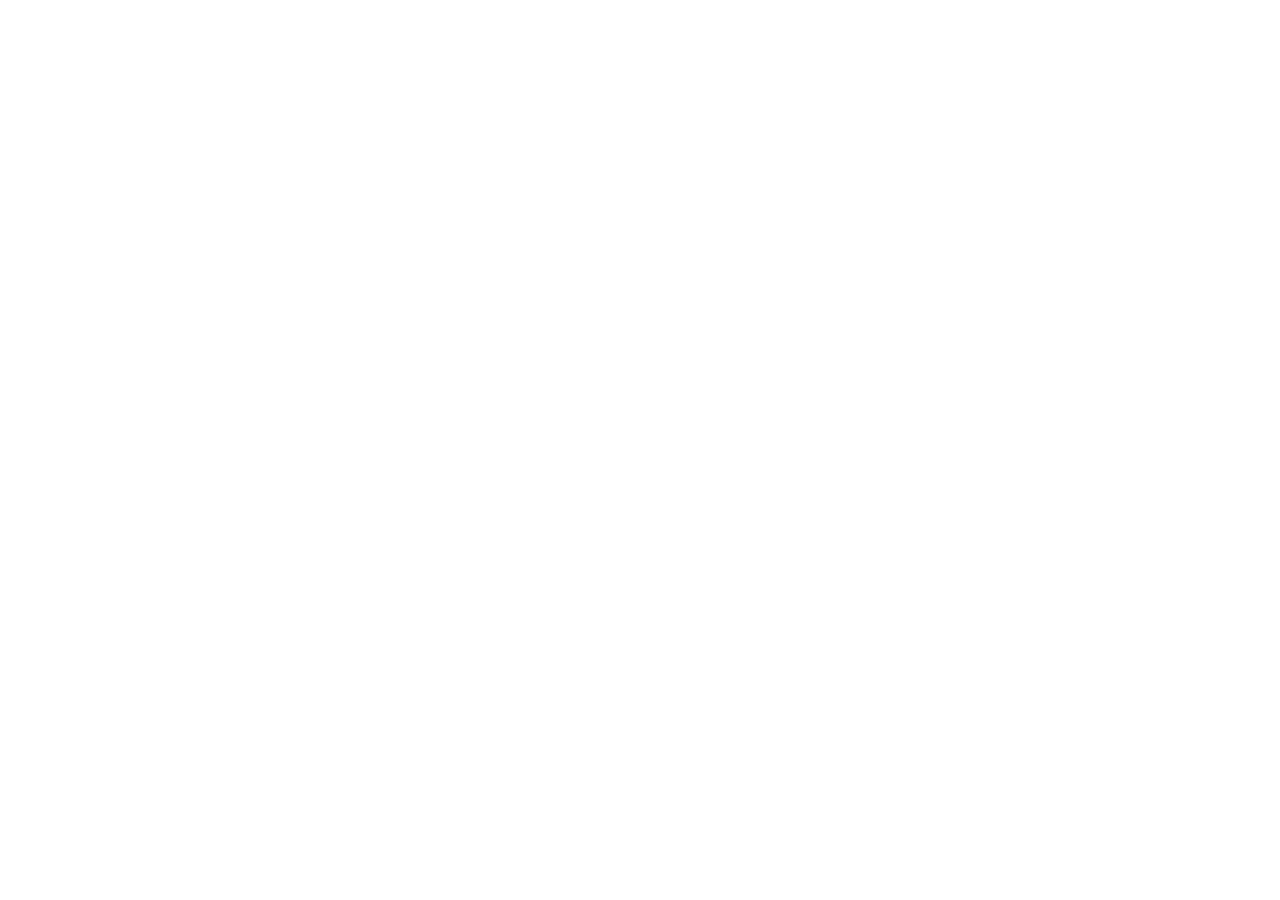
==== templates/index.html @ 34ef60d8 "portfolio database" ====
<!DOCTYPE html>
<html lang="en" dir="ltr">
  <head>
    <meta charset="utf-8">
    <meta http-equiv="X-UA-Compatible" content="IE=edge">
    <meta name="viewport" content="width=device-width, initial-scale=1">
    <link rel="stylesheet" href="https://stackpath.bootstrapcdn.com/bootstrap/4.1.3/css/bootstrap.min.css" integrity="sha384-MCw98/SFnGE8fJT3GXwEOngsV7Zt27NXFoaoApmYm81iuXoPkFOJwJ8ERdknLPMO" crossorigin="anonymous">
    <link rel="stylesheet" href="static/master.css">
    <title>Piyush Mishra - Portfolio</title>
  </head>
  <body onload="myFunction()" style="margin:0;">
    <div class="container" id="loader">
      <div class="wrapper">
        <div class="loader-3 center"><span></span></div>
      </div>
    </div>
    <div style="display:none;" id="myDiv">
      <nav class="navbar navbar-expand-md  navbar-dark bg-set" id="navbar">
        <!-- Brand -->
        <a class="brand" href="index.html"><img src="static/brandimg.png" alt="" href="index.html" height=50 width=80></a>
        <!-- Toggler/collapsibe Button -->
        <button class="navbar-toggler" type="button" data-toggle="collapse" data-target="#collapsibleNavbar">
          <span class="navbar-toggler-icon"></span>
        </button>

        <!-- Navbar links -->
        <div class="collapse navbar-collapse text-center" id="collapsibleNavbar">
          <ul class="navbar-nav">
            <li class="nav-item" id="homepage">
              <a class="nav-link" >Home</a>
            </li>
            <li class="nav-item" id="aboutus">
              <a class="nav-link" >About Me</a>
            </li>
            <li class="nav-item" id="services">
              <a class="nav-link" >My Work</a>
            </li>
            <li class="nav-item" id="contact">
              <a class="nav-link">Get in Touch</a>
            </li>
          </ul>
        </div>
      </nav>
      <div class="homepage">
        <div class="text-*-center" id="center">
          <h1>Piyush Mishra</h1>
          <span id = "staticText" >I am <span id="typeline"></span></span>
        </div>
        <div class ="text-centered1">
            <div class="row">
              <div class="col-xs-2">
                <a href="https://www.facebook.com/piyush.mishra.3154?ref=br_rs"><img src="static/fb.png" style="width:50px;height:50px"></a>
              </div>
              <div class="col-xs-2">
                <a href="https://twitter.com/PiyushM3108"><img src="static/twitter.png" style="width:50px;height:50px"></a>
              </div>
              <div class="col-xs-2">
                <a href="https://www.instagram.com/piyush_mishra.kh.3108/?hl=en"><img src="static/instagram.gif" style="width:50px;height:50px"></a>
              </div>
              <div class="col-xs-2">
                <a href="https://github.com/PiyushMishra318"><img src="static/github.png" style="width:50px;height:50px"></a>
              </div>
            </div>
        </div>
      </div>
      <div class="About Me" id="section2">
        <div class="jumbotron text-center">
          <h1>About Me</h1>
          <br><br>
          <div class="row">
            <div class="col-sm-12 col-md-6 col-xs-12 col-lg-6">
              <img src="static/myimage.jpg" style="height:440px;width:320px">
            </div>
            <div class="col-sm-12 col-md-6 col-xs-12 col-lg-6 text-left">
              <br>
              <br>
              <h5>Hello, I am Piyush Mishra and I am currently pursuing Bachelor of Technology(B.TECH) in Computer Science and Engineering(CSE).</h5>
              <p>
                I am currently living in Greater Noida. While I'm a proficient full-stack developer, my interests are in building scalable backend services.
                My technical expertise includes fluency in C, C++, Java and Python.
                I have also created a couple of projects on Django Web-Framework.
              </p>
            </div>
          </div>
        </div>
      </div>
      <div class="container" id="section3">
        <div class="text-center" style="color:white;">
          <h1>My Work</h1>
        </div>
        <br>
        <br>
        <div class="row">
          <div class="col-sm-6 col-md-6 col-lg-6 col-xs-6" >
            <div class="container">
              <div class="content">
                <a href="https://github.com/PiyushMishra318/Django/tree/master/Blog" target="_blank">
                  <div class="content-overlay"></div>
                  <img class="content-image" src="static/Blogimg.png">
                  <br>
                  <div class="content-details fadeIn-top">
                    <h3>A Simple Blog.</h3>
                    <p>This website is a working sample blog made using Django with all neccessary features.</p>
                  </div>
                </a>
                <br>
                <br>
              </div>
            </div>
          </div>
          <div class="col-sm-6 col-md-6 col-lg-6 col-xs-6">
            <div class="container">
              <div class="content">
                <a href="https://github.com/PiyushMishra318/Django/tree/master/piyush" target="_blank">
                  <div class="content-overlay"></div>
                  <img class="content-image" src="static/Profileimg.png">
                  <div class="content-details fadeIn-top">
                    <h3>Profile Search</h3>
                    <p>A website which helps the superuser search a profile information by entering the profile name in the search bar.</p>
                  </div>
                </a>
              </div>
            </div>
          </div>
        </div>
      </div>
      <br>
      <br>
      <div class="contactform">
        <div class="form-block">
          <h1 style="text-align:center">Contact Form</h1>
          <form method="post">
            {% csrf_token %}
            <div class="row">
              <div class="col-lg-6">
                  <div class="form-group" >
                      <input type="text" name="name" style="background: rgba(255, 255, 255, 0.5);" class="form-control" id="exampleInputEmail1" aria-describedby="emailHelp" placeholder="Name">
                    </div>
                  <div class="form-group">
                    <input type="email" name="email" style="background: rgba(255, 255, 255, 0.5);" class="form-control" aria-describedby="emailHelp" placeholder="Email">
                  </div>
                  <div class="form-group" >
                    <input type="text" name="subject" style="background: rgba(255, 255, 255, 0.5);" class="form-control" placeholder="Subject">
                  </div>
                </div>
                  <div class="col-lg-6">
                    <div class="form-group">
                      <textarea name="message"  style="width:345px;height:132px;background: rgba(255, 255, 255, 0.5);" placeholder="Your Message here...."></textarea><br>
                      <button type="submit" class="btn btn-secondary">Send</button>
                    </div>
                  </div>
              </div>
            </form>
        </div>
      </div>
      <div class='scrolltop'>
        <div class='scroll icon'>
          <img src="static/scroll.png" height="50px" width="50px">
        </div>
      </div>
    </div>
    <script type="text/javascript">
    var myVar;
    function myFunction() {
        myVar = setTimeout(showPage, 5000);
    }
    function showPage() {
      document.getElementById("loader").style.display = "none";
      document.getElementById("myDiv").style.display = "block";
    }
    </script>
    <script src="https://code.jquery.com/jquery-3.3.1.js"
            integrity="sha256-2Kok7MbOyxpgUVvAk/HJ2jigOSYS2auK4Pfzbm7uH60="
            crossorigin="anonymous"></script>
    <script src="static/javascript.js"></script>
    <script src="https://cdnjs.cloudflare.com/ajax/libs/popper.js/1.14.3/umd/popper.min.js" integrity="sha384-ZMP7rVo3mIykV+2+9J3UJ46jBk0WLaUAdn689aCwoqbBJiSnjAK/l8WvCWPIPm49" crossorigin="anonymous"></script>
    <script src="https://stackpath.bootstrapcdn.com/bootstrap/4.1.3/js/bootstrap.min.js" integrity="sha384-ChfqqxuZUCnJSK3+MXmPNIyE6ZbWh2IMqE241rYiqJxyMiZ6OW/JmZQ5stwEULTy" crossorigin="anonymous"></script>
  </body>
</html>
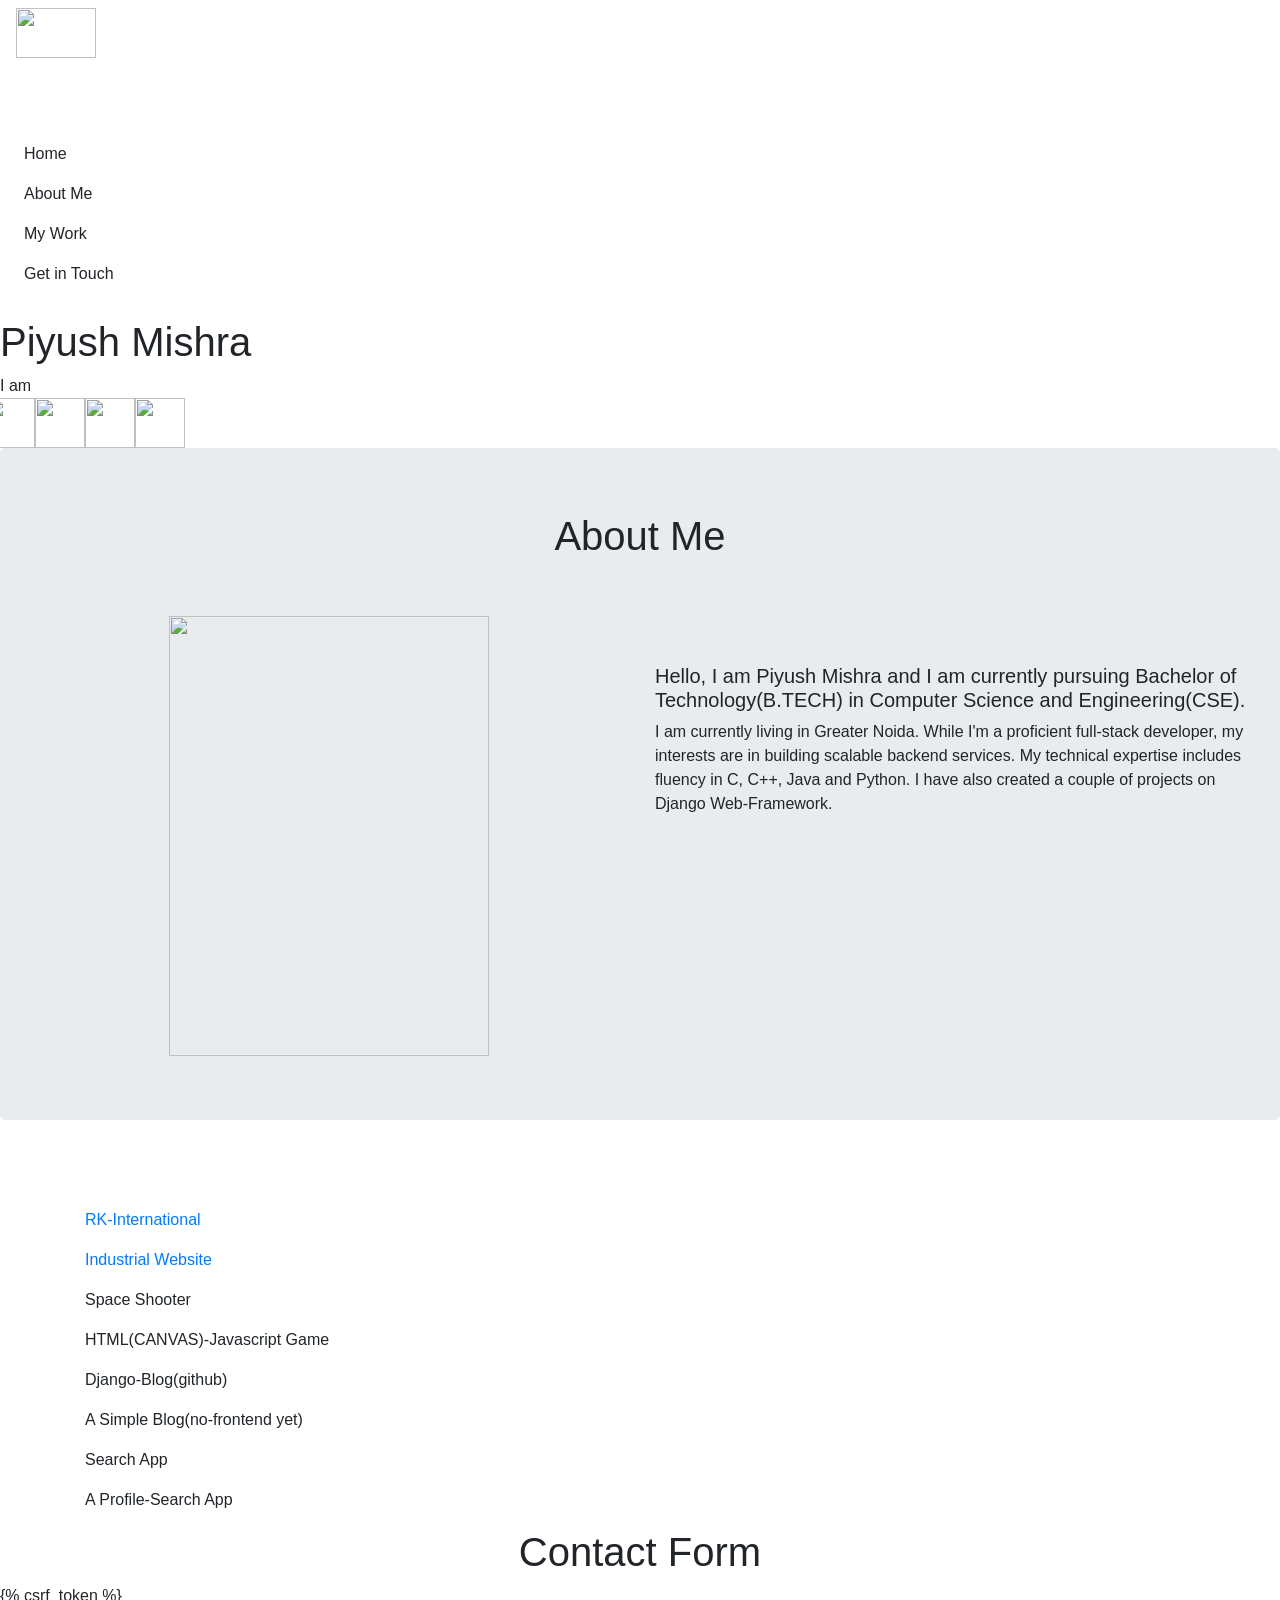
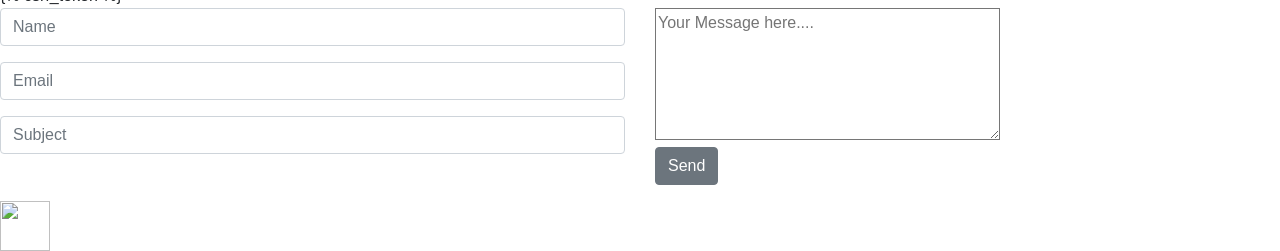
==== commit 6bc1b0ee: "flush" ====
--- a/templates/index.html
+++ b/templates/index.html
@@ -4,29 +4,27 @@
     <meta charset="utf-8">
     <meta http-equiv="X-UA-Compatible" content="IE=edge">
     <meta name="viewport" content="width=device-width, initial-scale=1">
+    <link rel="shortcut icon" href="static/brand.png">
+    <link rel="stylesheet" href="https://use.fontawesome.com/releases/v5.4.2/css/all.css" integrity="sha384-/rXc/GQVaYpyDdyxK+ecHPVYJSN9bmVFBvjA/9eOB+pb3F2w2N6fc5qB9Ew5yIns" crossorigin="anonymous">
     <link rel="stylesheet" href="https://stackpath.bootstrapcdn.com/bootstrap/4.1.3/css/bootstrap.min.css" integrity="sha384-MCw98/SFnGE8fJT3GXwEOngsV7Zt27NXFoaoApmYm81iuXoPkFOJwJ8ERdknLPMO" crossorigin="anonymous">
     <link rel="stylesheet" href="static/master.css">
+    <link rel="stylesheet" href="static/navstyle.css">
     <title>Piyush Mishra - Portfolio</title>
   </head>
-  <body onload="myFunction()" style="margin:0;">
-    <div class="container" id="loader">
-      <div class="wrapper">
-        <div class="loader-3 center"><span></span></div>
-      </div>
-    </div>
-    <div style="display:none;" id="myDiv">
-      <nav class="navbar navbar-expand-md  navbar-dark bg-set" id="navbar">
-        <!-- Brand -->
-        <a class="brand" href="index.html"><img src="static/brandimg.png" alt="" href="index.html" height=50 width=80></a>
-        <!-- Toggler/collapsibe Button -->
-        <button class="navbar-toggler" type="button" data-toggle="collapse" data-target="#collapsibleNavbar">
-          <span class="navbar-toggler-icon"></span>
-        </button>
+  <body >  
+    <div>
 
-        <!-- Navbar links -->
-        <div class="collapse navbar-collapse text-center" id="collapsibleNavbar">
-          <ul class="navbar-nav">
-            <li class="nav-item" id="homepage">
+
+    <nav class="navbar navpos navbar-expand-lg navbar-dark bg-set" id="navbar">
+  <img src="static/brandimg.png" height="50px" width="80px">&nbsp;&nbsp;
+  <a class="navbar-brand navfont" href="#">PIYUSH MISHRA</a>
+  <button class="navbar-toggler navbar-toggler-right navbutton" type="button" data-toggle="modal" data-backdrop="false" data-target="#sidenav" aria-controls="navbarSupportedContent" aria-expanded="false" aria-label="Toggle navigation">
+        <span class="navbar-toggler-icon"></span>
+      </button>
+
+  <div class="collapse navbar-collapse" id="navbarSupportedContent">
+    <ul class="navbar-nav ml-auto">
+      <li class="nav-item" id="homepage">
               <a class="nav-link" >Home</a>
             </li>
             <li class="nav-item" id="aboutus">
@@ -38,9 +36,28 @@
             <li class="nav-item" id="contact">
               <a class="nav-link">Get in Touch</a>
             </li>
-          </ul>
-        </div>
-      </nav>
+    </ul>
+  </div></nav>
+
+  <div class="sidenav bg-faded p-4" id="sidenav">
+      <ul class="navbar-nav">
+        <li class="nav-item active">
+          <a class="nav-link" href="#" data-toggle="modal" data-backdrop="false" data-target="#sidenav"><i class="fa fa-window-close" style="font-size:24px ; color:white;"></i></a>
+        </li>
+        <li class="nav-item active" id="homepage1">
+              <a class="nav-link" >Home</a>
+            </li>
+            <li class="nav-item" id="aboutus1">
+              <a class="nav-link" >About Me</a>
+            </li>
+            <li class="nav-item" id="services1">
+              <a class="nav-link" >My Work</a>
+            </li>
+            <li class="nav-item" id="contact1">
+              <a class="nav-link">Get in Touch</a>
+            </li>
+      </ul>
+    </div>
       <div class="homepage">
         <div class="text-*-center" id="center">
           <h1>Piyush Mishra</h1>
@@ -49,16 +66,16 @@
         <div class ="text-centered1">
             <div class="row">
               <div class="col-xs-2">
-                <a href="https://www.facebook.com/piyush.mishra.3154?ref=br_rs"><img src="static/fb.png" style="width:50px;height:50px"></a>
+                <a href="https://www.facebook.com/piyush.mishra.3154?ref=br_rs" target="_blank"><img src="static/fb.png" style="width:50px;height:50px"></a>
               </div>
               <div class="col-xs-2">
-                <a href="https://twitter.com/PiyushM3108"><img src="static/twitter.png" style="width:50px;height:50px"></a>
+                <a href="https://twitter.com/PiyushM3108" target="_blank"><img src="static/twitter.png" style="width:50px;height:50px"></a>
               </div>
               <div class="col-xs-2">
-                <a href="https://www.instagram.com/piyush_mishra.kh.3108/?hl=en"><img src="static/instagram.gif" style="width:50px;height:50px"></a>
+                <a href="https://www.instagram.com/piyush_mishra.kh.3108/?hl=en" target="_blank"><img src="static/instagram.gif" style="width:50px;height:50px"></a>
               </div>
               <div class="col-xs-2">
-                <a href="https://github.com/PiyushMishra318"><img src="static/github.png" style="width:50px;height:50px"></a>
+                <a href="https://github.com/PiyushMishra318" target="_blank"><img src="static/github.png" style="width:50px;height:50px"></a>
               </div>
             </div>
         </div>
@@ -84,48 +101,33 @@
           </div>
         </div>
       </div>
-      <div class="container" id="section3">
+      <div class="container1" id="section3">
         <div class="text-center" style="color:white;">
           <h1>My Work</h1>
         </div>
-        <br>
-        <br>
-        <div class="row">
-          <div class="col-sm-6 col-md-6 col-lg-6 col-xs-6" >
-            <div class="container">
-              <div class="content">
-                <a href="https://github.com/PiyushMishra318/Django/tree/master/Blog" target="_blank">
-                  <div class="content-overlay"></div>
-                  <img class="content-image" src="static/Blogimg.png">
-                  <br>
-                  <div class="content-details fadeIn-top">
-                    <h3>A Simple Blog.</h3>
-                    <p>This website is a working sample blog made using Django with all neccessary features.</p>
-                  </div>
-                </a>
-                <br>
-                <br>
-              </div>
-            </div>
-          </div>
-          <div class="col-sm-6 col-md-6 col-lg-6 col-xs-6">
-            <div class="container">
-              <div class="content">
-                <a href="https://github.com/PiyushMishra318/Django/tree/master/piyush" target="_blank">
-                  <div class="content-overlay"></div>
-                  <img class="content-image" src="static/Profileimg.png">
-                  <div class="content-details fadeIn-top">
-                    <h3>Profile Search</h3>
-                    <p>A website which helps the superuser search a profile information by entering the profile name in the search bar.</p>
-                  </div>
-                </a>
-              </div>
-            </div>
-          </div>
         </div>
-      </div>
-      <br>
-      <br>
+        <div class="container">
+			  <div class="box">
+			    <div class="widget">
+			      <a href="http://www.rkintl.in" target="_blank"><div class="text-1">
+              <p>RK-International</p>
+			        <p>Industrial Website</p>
+			      </div></a>
+			      <div class="text-2">
+			        <p>Space Shooter</p>
+			        <p>HTML(CANVAS)-Javascript Game</p>
+			      </div>
+			      <div class="text-3">
+			        <p>Django-Blog(github)</p>
+			        <p>A Simple Blog(no-frontend yet)</p>
+			      </div>
+			      <div class="text-4">
+			        <p>Search App</p>
+			        <p>A Profile-Search App</p>
+			      </div>
+			    </div>
+			  </div>
+			</div>
       <div class="contactform">
         <div class="form-block">
           <h1 style="text-align:center">Contact Form</h1>
@@ -158,20 +160,9 @@
           <img src="static/scroll.png" height="50px" width="50px">
         </div>
       </div>
-    </div>
-    <script type="text/javascript">
-    var myVar;
-    function myFunction() {
-        myVar = setTimeout(showPage, 5000);
-    }
-    function showPage() {
-      document.getElementById("loader").style.display = "none";
-      document.getElementById("myDiv").style.display = "block";
-    }
-    </script>
-    <script src="https://code.jquery.com/jquery-3.3.1.js"
-            integrity="sha256-2Kok7MbOyxpgUVvAk/HJ2jigOSYS2auK4Pfzbm7uH60="
-            crossorigin="anonymous"></script>
+    </div> 
+
+    <script src="https://ajax.googleapis.com/ajax/libs/jquery/3.3.1/jquery.min.js"></script>
     <script src="static/javascript.js"></script>
     <script src="https://cdnjs.cloudflare.com/ajax/libs/popper.js/1.14.3/umd/popper.min.js" integrity="sha384-ZMP7rVo3mIykV+2+9J3UJ46jBk0WLaUAdn689aCwoqbBJiSnjAK/l8WvCWPIPm49" crossorigin="anonymous"></script>
     <script src="https://stackpath.bootstrapcdn.com/bootstrap/4.1.3/js/bootstrap.min.js" integrity="sha384-ChfqqxuZUCnJSK3+MXmPNIyE6ZbWh2IMqE241rYiqJxyMiZ6OW/JmZQ5stwEULTy" crossorigin="anonymous"></script>
